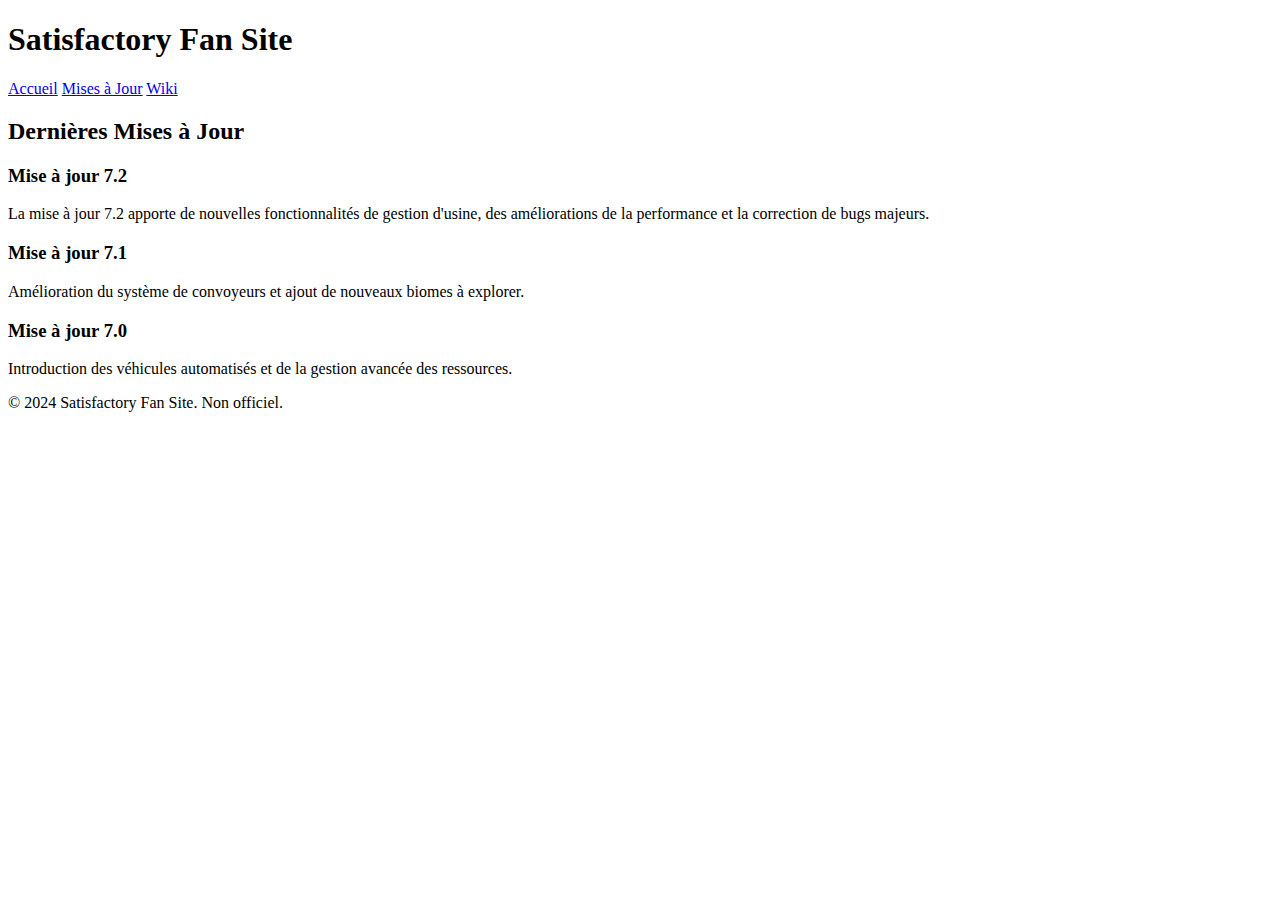
==== updates.html @ 3aa74de7 "Create updates.html" ====
<!DOCTYPE html>
<html lang="fr">
<head>
    <meta charset="UTF-8">
    <meta name="viewport" content="width=device-width, initial-scale=1.0">
    <title>Satisfactory Fan Site - Mises à Jour</title>
    <link rel="stylesheet" href="styles.css">
</head>
<body>
    <header>
        <h1>Satisfactory Fan Site</h1>
    </header>
    <nav>
        <a href="index.html">Accueil</a>
        <a href="updates.html">Mises à Jour</a>
        <a href="wiki.html">Wiki</a>
    </nav>
    <div class="container">
        <!-- Section Mises à Jour -->
        <section id="updates">
            <h2 class="section-title">Dernières Mises à Jour</h2>
            <div class="card">
                <h3>Mise à jour 7.2</h3>
                <p>La mise à jour 7.2 apporte de nouvelles fonctionnalités de gestion d'usine, des améliorations de la performance et la correction de bugs majeurs.</p>
            </div>
            <div class="card">
                <h3>Mise à jour 7.1</h3>
                <p>Amélioration du système de convoyeurs et ajout de nouveaux biomes à explorer.</p>
            </div>
            <div class="card">
                <h3>Mise à jour 7.0</h3>
                <p>Introduction des véhicules automatisés et de la gestion avancée des ressources.</p>
            </div>
        </section>
    </div>
    <footer>
        <p>&copy; 2024 Satisfactory Fan Site. Non officiel.</p>
    </footer>
</body>
</html>
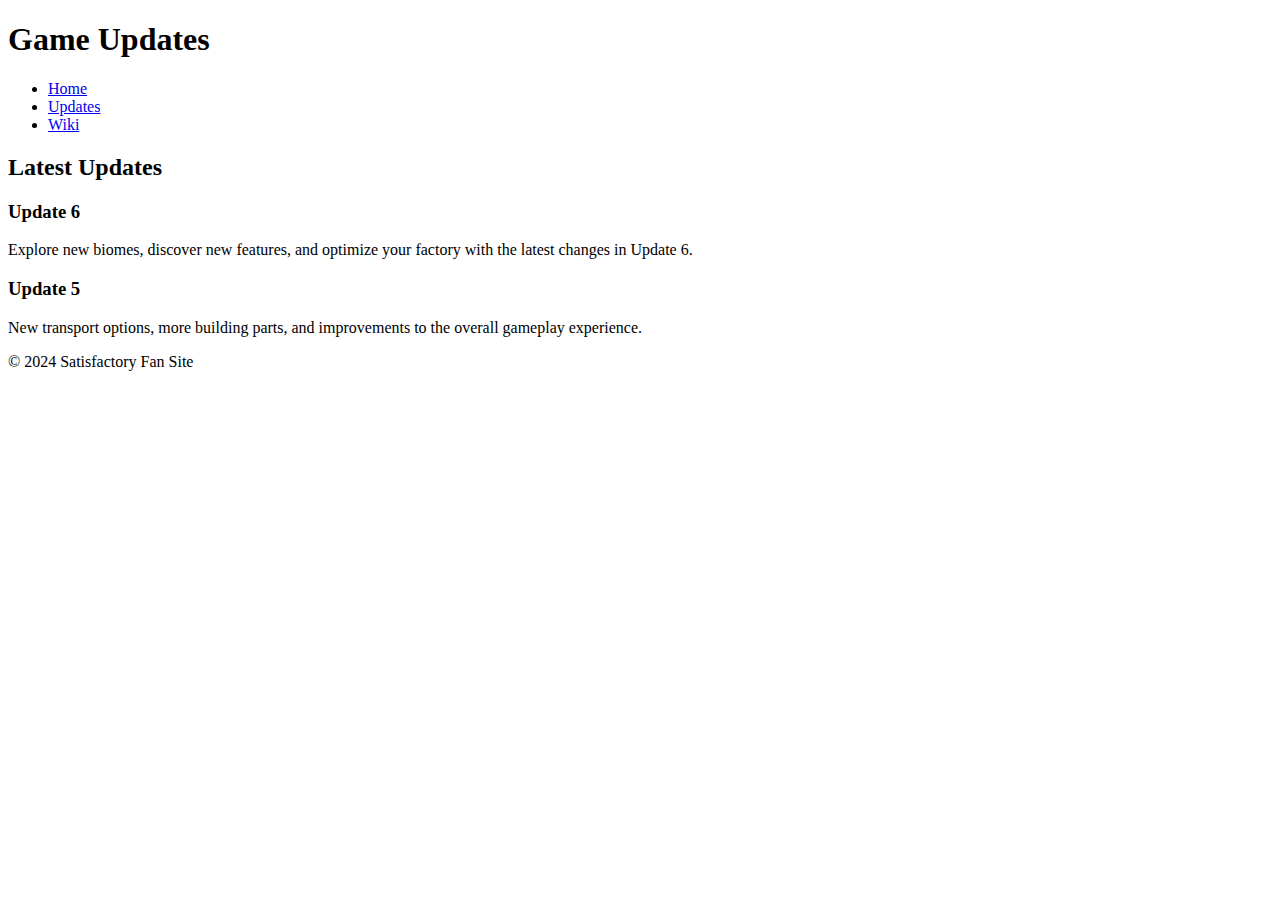
==== commit 3e5084d3: "updates.html" ====
--- a/updates.html
+++ b/updates.html
@@ -1,40 +1,37 @@
 <!DOCTYPE html>
-<html lang="fr">
+<html lang="en">
 <head>
     <meta charset="UTF-8">
     <meta name="viewport" content="width=device-width, initial-scale=1.0">
-    <title>Satisfactory Fan Site - Mises à Jour</title>
-    <link rel="stylesheet" href="styles.css">
+    <title>Game Updates - Satisfactory Fan Site</title>
+    <link rel="stylesheet" href="style.css">
 </head>
 <body>
     <header>
-        <h1>Satisfactory Fan Site</h1>
+        <h1>Game Updates</h1>
+        <nav>
+            <ul>
+                <li><a href="index.html">Home</a></li>
+                <li><a href="updates.html">Updates</a></li>
+                <li><a href="wiki.html">Wiki</a></li>
+            </ul>
+        </nav>
     </header>
-    <nav>
-        <a href="index.html">Accueil</a>
-        <a href="updates.html">Mises à Jour</a>
-        <a href="wiki.html">Wiki</a>
-    </nav>
-    <div class="container">
-        <!-- Section Mises à Jour -->
-        <section id="updates">
-            <h2 class="section-title">Dernières Mises à Jour</h2>
-            <div class="card">
-                <h3>Mise à jour 7.2</h3>
-                <p>La mise à jour 7.2 apporte de nouvelles fonctionnalités de gestion d'usine, des améliorations de la performance et la correction de bugs majeurs.</p>
-            </div>
-            <div class="card">
-                <h3>Mise à jour 7.1</h3>
-                <p>Amélioration du système de convoyeurs et ajout de nouveaux biomes à explorer.</p>
-            </div>
-            <div class="card">
-                <h3>Mise à jour 7.0</h3>
-                <p>Introduction des véhicules automatisés et de la gestion avancée des ressources.</p>
-            </div>
-        </section>
-    </div>
+
+    <section class="updates">
+        <h2>Latest Updates</h2>
+        <article class="update">
+            <h3>Update 6</h3>
+            <p>Explore new biomes, discover new features, and optimize your factory with the latest changes in Update 6.</p>
+        </article>
+        <article class="update">
+            <h3>Update 5</h3>
+            <p>New transport options, more building parts, and improvements to the overall gameplay experience.</p>
+        </article>
+    </section>
+
     <footer>
-        <p>&copy; 2024 Satisfactory Fan Site. Non officiel.</p>
+        <p>&copy; 2024 Satisfactory Fan Site</p>
     </footer>
 </body>
 </html>
